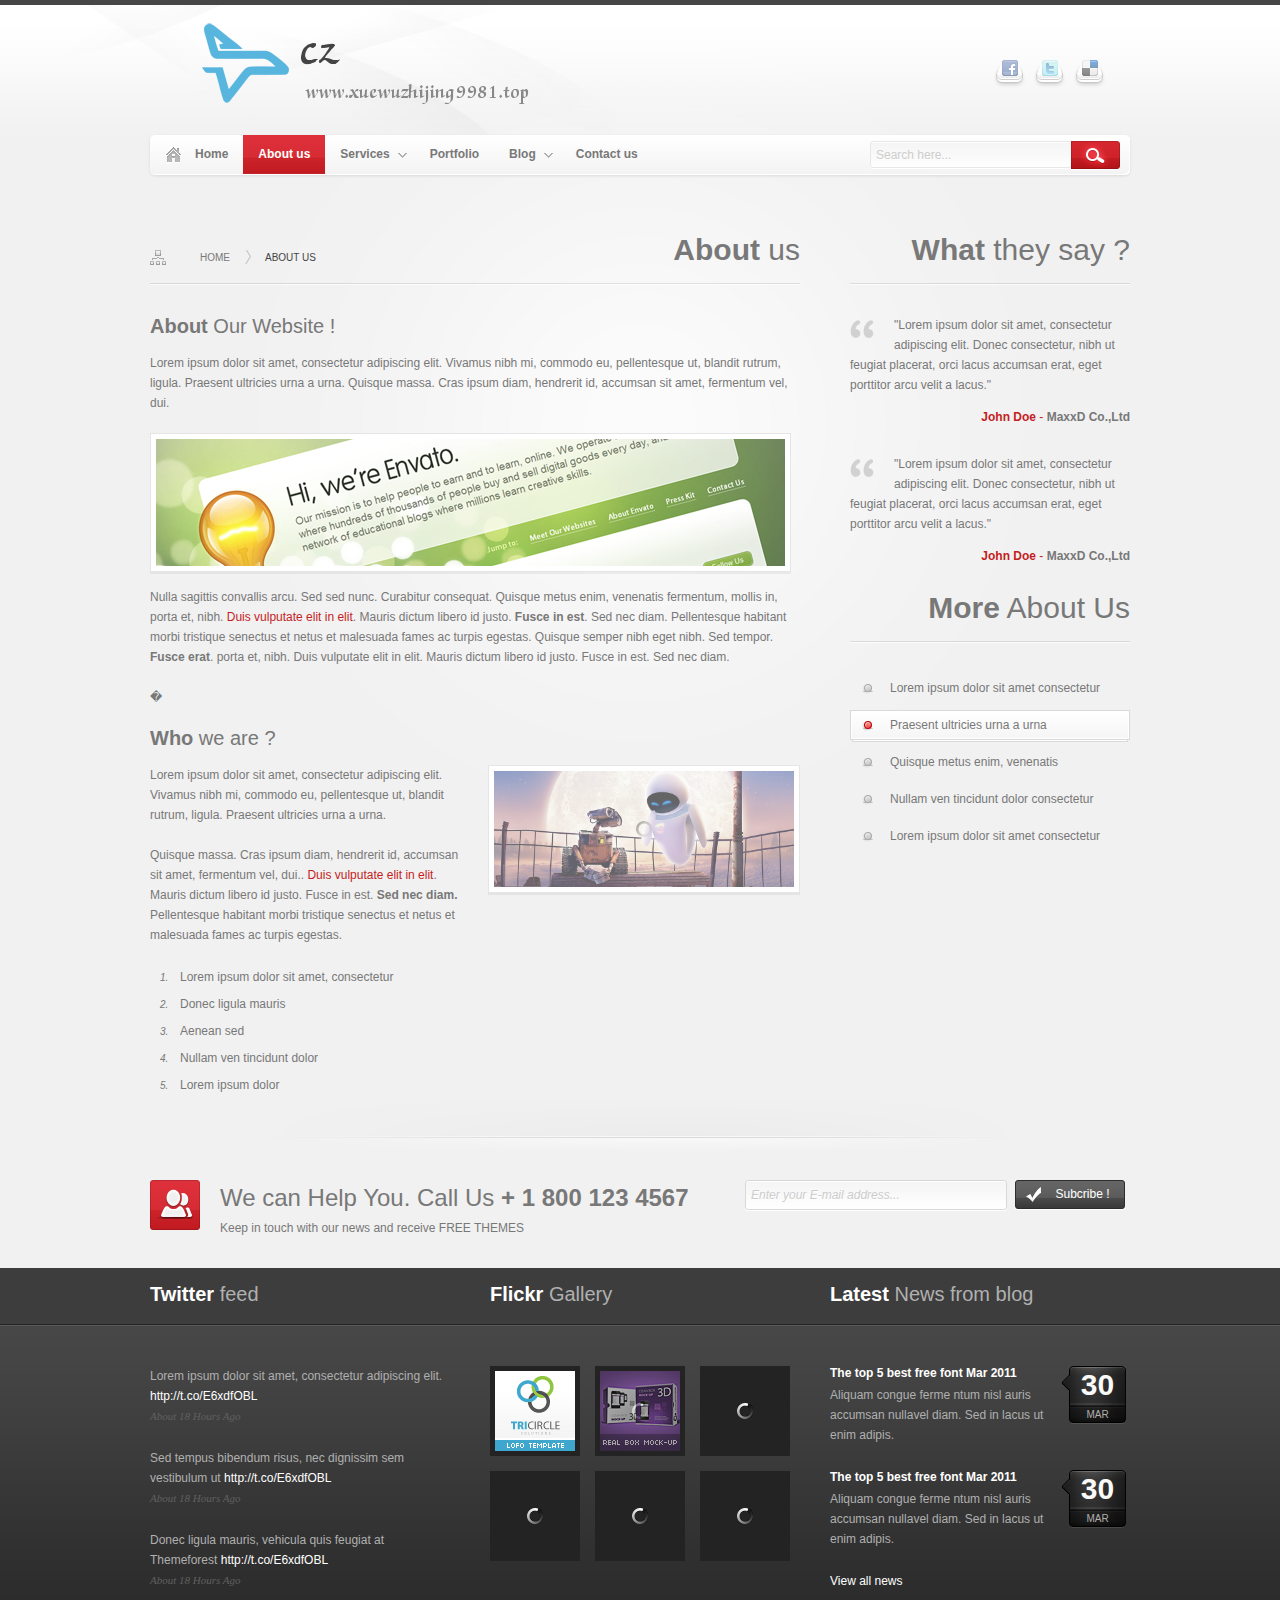
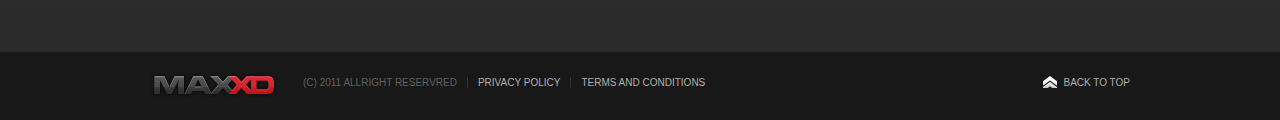
==== HTML1/about.html @ 1768fab3 "2017-10-31" ====
<!DOCTYPE HTML PUBLIC "-//W3C//DTD HTML 4.01//EN" "http://www.w3.org/TR/html4/strict.dtd"><html><head><meta http-equiv="Content-Type" content="text/html;charset=utf-8"><title>Maxx</title><link rel="stylesheet" type="text/css" href="css/reset.css"><link rel="stylesheet" type="text/css" href="css/base.css"><link rel="stylesheet" type="text/css" href="css/tipTip.css"><link rel="stylesheet" type="text/css" href="css/short-code.css"><link rel="stylesheet" type="text/css" href="css/prettyPhoto.css"><link rel="stylesheet" type="text/css" href="css/css3.css"><link rel="stylesheet" type="text/css" href="css/slider.css"><script type="text/javascript" src="js/jquery-1.6.4.min.js"></script><script type="text/javascript" src="js/jquery.nivo.slider.js"></script><script type="text/javascript" src="http://cufon.shoqolate.com/js/cufon-yui.js?v=1.09i"></script><script type="text/javascript" src="js/TitilliumText.font.js"></script><script type="text/javascript" src="js/cufon-replace.js"></script><script type="text/javascript" src="js/scripts.js"></script><script type="text/javascript" src="js/custom.js"></script><script type="text/javascript" src="js/shortcode.js"></script><!--[if IE 7]><link rel="stylesheet" type="text/css" href="css/ie7.css"><![endif]--></head><body><!--Header--><div class="full-width-wrapper" id="header"><div class="full-width-wrapper" id="abstract-bg"><!--Banner--><div class="fixed-width-wrapper" id="banner"><a href="index.html" title="" class="logo"><img src="images/logo.png" alt="Maxx - The Modern HTML template"></a><ul class="social-network"><li><a href="#" title="Facebook"><img src="images/icons/facebook.png" alt=""></a></li><li><a href="#" title="Twitter"><img src="images/icons/twitter.png" alt=""></a></li><li><a href="#" title="Delicious"><img src="images/icons/delicious.png" alt=""></a></li></ul></div><!--/Banner--><!--Navigation + Search--><div class="fixed-width-wrapper border-radius-5px" id="navigation-bar"><div id="g-navigation"><ul class="simple-drop-down-menu"><li class="home-page border-radius-left-5px"><a href="index.html">Home</a></li><li class="current"><a href="about.html" title="">About us</a></li><li><a href="services.html" title="">Services</a><ul><li><a href="index.html" title="">Home Nivo Slider</a></li><li><a href="index-3d-slider.html" title="">Home 3D Piece Maker</a></li><li><a href="404.html" title="">404 page</a></li><li><a href="#" title="">Demo submenu</a><ul><li><a href="#" title="">Sub menu 1</a></li><li><a href="#" title="">Sub menu 2</a></li><li><a href="#" title="">Sub menu 3</a></li><li><a href="#" title="">Sub menu 4</a></li><li><a href="#" title="">Sub menu 5</a></li></ul></li><li><a href="services.html" title="">Our Services</a></ul></li><li><a href="portfolio.html" title="">Portfolio</a></li><li><a href="blog.html" title="">Blog</a><ul><li><a href="blog.html" title="">Blog post</a></li><li><a href="blog-detail.html" title="">Single posts</a></li><li><a href="full-width.html" title="">Full-Width</a></li><li><a href="short-code.html" title="">Shortcode</a></li></ul></li><li><a href="contact.html" title="">Contact us</a></li></ul></div><div id="g-search"><form action="" method="post"><div><input type="text" class="input-field border-radius-left-3px reset-text" value="Search here..."></div><div><button type="submit" title="Search" class="sprite"><em>Search</em></button></div></form></div></div><!--/Navigation + Search--></div></div><!--/Header--><!--Body content--><div class="full-width-wrapper"><div class="fixed-width-wrapper" id="body-content"><!--Content--><div id="content" class="float-left content-left"><div class="header-text"><ul id="breadcrumbs"><li><a href="#" title="">Home</a></li><li class="current"><a href="#" title="">About us</a></li></ul><h1 class="first-word double-color sp">About us</h1></div><div class="post entry-content"><h3 class="first-word">About Our Website !</h3><p>Lorem ipsum dolor sit amet, consectetur adipiscing elit. Vivamus nibh mi, commodo eu, pellentesque ut, blandit rutrum, ligula. Praesent ultricies urna a urna. Quisque massa. Cras ipsum diam, hendrerit id, accumsan sit amet, fermentum vel, dui.</p><a href="images/pix/about-1.jpg" class="preloading-light img-border clear" rel="prettyPhoto" title=""><img src="images/pix/about-1.jpg" alt="Lorem ipsum dolor si amet"></a><p>Nulla sagittis convallis arcu. Sed sed nunc. Curabitur consequat. Quisque metus enim, venenatis fermentum, mollis in, porta et, nibh. <a href="#" title="">Duis vulputate elit in elit</a>. Mauris dictum libero id justo. <strong>Fusce in est</strong>. Sed nec diam. Pellentesque habitant morbi tristique senectus et netus et malesuada fames ac turpis egestas. Quisque semper nibh eget nibh. Sed tempor. <strong>Fusce erat</strong>. porta et, nibh. Duis vulputate elit in elit. Mauris dictum libero id justo. Fusce in est. Sed nec diam.</p><p>�</p><h3 class="first-word">Who we are ?</h3><div class="img-border preloading-light align-right"><img src="images/pix/slide1.jpg" width="300" alt=""></div><p>Lorem ipsum dolor sit amet, consectetur adipiscing elit. Vivamus nibh mi, commodo eu, pellentesque ut, blandit rutrum, ligula. Praesent ultricies urna a urna. </p><p>Quisque massa. Cras ipsum diam, hendrerit id, accumsan sit amet, fermentum vel, dui.. <a href="#" title="">Duis vulputate elit in elit</a>. Mauris dictum libero id justo. Fusce in est. <strong>Sed nec diam.</strong> Pellentesque habitant morbi tristique senectus et netus et malesuada fames ac turpis egestas.</p><ul class="list point"><li><a href="#" title=""><em>1.</em>Lorem ipsum dolor sit amet, consectetur</a></li><li><a href="#" title=""><em>2.</em>Donec ligula mauris</a></li><li><a href="#" title=""><em>3.</em>Aenean sed</a></li><li><a href="#" title=""><em>4.</em>Nullam ven tincidunt dolor</a></li><li><a href="#" title=""><em>5.</em>Lorem ipsum dolor</a></li></ul></div></div><!--/Content--><!--Sidebar--><div id="sidebar" class="float-right"><!--box--><div class="box"><h1 class="first-word double-color sp">What they say ?</h1><ul class="list quote"><li><span class="quote"></span><p>"Lorem ipsum dolor sit amet, consectetur adipiscing elit. Donec consectetur, nibh ut feugiat placerat, orci lacus accumsan erat, eget porttitor arcu velit a lacus."</p><a href="#"><strong>John Doe</strong> - <b>MaxxD Co.,Ltd</b></a></li><li><span class="quote"></span><p>"Lorem ipsum dolor sit amet, consectetur adipiscing elit. Donec consectetur, nibh ut feugiat placerat, orci lacus accumsan erat, eget porttitor arcu velit a lacus."</p><a href="#"><strong>John Doe</strong> - <b>MaxxD Co.,Ltd</b></a></li></ul></div><!--/box--><!--box--><div class="box"><h1 class="first-word double-color sp">More About Us</h1><ul class="list cat"><li><a href="#" title="">Lorem ipsum dolor sit amet consectetur </a></li><li class="current"><a href="#" title="">Praesent ultricies urna a urna</a></li><li><a href="#" title="">Quisque metus enim, venenatis</a></li><li><a href="#" title="">Nullam ven tincidunt dolor consectetur </a></li><li><a href="#" title="">Lorem ipsum dolor sit amet consectetur </a></li></ul></div><!--/box--></div><!--/Sidebar--><!--Get in touch--><div id="get-in-touch" class="fixed-width-wrapper"><div class="via-phone-number float-left"><a class="icon sprite float-left" title="Keep in touch with us">Keep in touch with us</a><h2>We can Help You. Call Us <strong>+ 1 800 123 4567</strong></h2><span>Keep in touch with our news and receive FREE THEMES</span></div><div class="via-email float-right"><form action="" method="post"><div><input class="input-field border-radius-3px reset-text float-left" value="Enter your E-mail address..."></div><div><button type="submit" class="black border-radius-3px float-right"><em class="sprite"></em>Subcribe !</button></div></form></div></div><!--/Get in touch--></div></div><div class="full-width-wrapper" id="footer-wrapper"><div class="fixed-width-wrapper" id="footer-content"><div class="three-column"><div class="block"><h3 class="first-word">Twitter feed</h3><div class="content"><ul class="list tweet"><li><p>Lorem ipsum dolor sit amet, consectetur adipiscing elit. <a href="#" title="">http://t.co/E6xdfOBL</a></p><em>about 18 hours ago</em></li><li><p>Sed tempus bibendum risus, nec dignissim sem vestibulum ut <a href="#" title="">http://t.co/E6xdfOBL</a></p><em>about 18 hours ago</em></li><li><p>Donec ligula mauris, vehicula quis feugiat at Themeforest <a href="#" title="">http://t.co/E6xdfOBL</a></p><em>about 18 hours ago</em></li></ul></div></div><div class="block"><h3 class="first-word">Flickr Gallery</h3><div class="content"><ul class="flick-gallery overflow-hidden"><li><a href="images/pix/tricircle.jpg" rel="prettyPhoto[flick]" class="preloading-dark" title=""><img src="images/pix/flick-img1.png" alt="Tricircle Logo Template" ></a></li><li><a href="images/pix/box.jpg" rel="prettyPhoto[flick]" class="preloading-dark" title=""><img src="images/pix/flick-img2.png" alt="3D Box Mock-up" ></a></li><li><a href="images/pix/coffee.jpg" rel="prettyPhoto[flick]" class="preloading-dark" title=""><img src="images/pix/flick-img3.png" alt="Coffee Cream Logo Template" ></a></li><li><a href="images/pix/station.jpg" rel="prettyPhoto[flick]" class="preloading-dark" title=""><img src="images/pix/flick-img4.png" alt="Professional 3D Stationery Mock-up" ></a></li><li><a href="images/pix/Cocktail.jpg" rel="prettyPhoto[flick]" class="preloading-dark" title=""><img src="images/pix/flick-img5.png" alt="Cocktail Logo Template" ></a></li><li><a href="images/pix/trifold.jpg" rel="prettyPhoto[flick]" class="preloading-dark" title=""><img src="images/pix/flick-img6.png" alt="Trifold 3D Mock-up" ></a></li></ul></div></div><div class="block"><h3 class="first-word">Latest News from blog</h3><div class="content"><ul class="latest-news list"><li><div class="calendar black"><h1>30</h1><span>Mar</span></div><a href="#" title=""><strong>The top 5 best free font Mar 2011</strong></a><p>Aliquam congue ferme ntum nisl auris accumsan nullavel diam. Sed in lacus ut enim adipis.</p></li><li><div class="calendar black"><h1>30</h1><span>Mar</span></div><a href="#" title=""><strong>The top 5 best free font Mar 2011</strong></a><p>Aliquam congue ferme ntum nisl auris accumsan nullavel diam. Sed in lacus ut enim adipis.</p></li></ul><a href="#" class="link view-all" title="">View all news</a></div></div></div></div></div><!--/Body content--><!--Footer Extra--><div class="full-width-wrapper" id="footer-extra-wrapper"><div class="fixed-width-wrapper"><div id="copyright"><a href="#" class="logo float-left" title=""><img src="images/logo-footer.png" alt=""></a><ul><li>(c) 2011 Allright reservred </li><li><a href="#" title="">Privacy Policy</a></li><li><a href="#" title="">Terms and Conditions</a></li></ul><a href="#" class="back-to-top sprite" title="Back to top">Back to top</a></div></div></div><!--/Footer Extra--></body></html>
---- HTML1/css/base.css ----
@charset utf-8;body{background-image:url(../images/light-bg.png);background-repeat:no-repeat;background-position:center -200px;}body.home{background-position:center 250px;}.img-border{border:1px solid #e5e5e5;border-bottom-width:3px;float:left;display:block;padding:5px;}form input.input-field,textarea{background:#FFF url(../images/text-field-bg.png) top repeat-x;border:1px solid #d8d8d9;color:#787878;font-size:12px;font-family:Arial, Helvetica, sans-serif;padding:7px 5px;}.bold{font-weight:700;}button.black{background:url(../images/black-btn-bg.png) repeat-x top #393939;border:1px solid #2d2d2d;font-size:12px;color:#FFF;cursor:pointer;font-family:Arial, Helvetica;margin:0 5px;padding:6px 10px;}button.black:hover{background:#5a5a5a;}button.black:active{background:#393939;}.preloading-light{background:#FFF url(../images/preloader-light.gif) no-repeat 50% 50%;float:left;}.preloading-dark{background:#FFF url(../images/preloader-dark.gif) no-repeat 50% 50%;}.sprite,#navigation-bar,#banner .social-network li a,a.read-more,ul.point li a:hover em,.calendar,.overlay,ul.simple-drop-down-menu li.home-page > a,ul.list.quote li span,ul.list.cat li.current,ul.list.cat li a,#breadcrumbs,#breadcrumbs li,.services .service-heading,.map-point,label.error,.posts-info span,#view-switcher,#view-switcher li a,.post-tags li span{background-image:url(../images/sprite.png);background-repeat:no-repeat;}.full-width-wrapper,.fixed-width-wrapper,#banner,#slider-wrapper{clear:both;display:table;}.full-width-wrapper{width:100%;}.fixed-width-wrapper{width:980px;margin:0 auto;}a.read-more{background-position:-529px -53px;width:125px;height:32px;text-indent:-9999px;}a.read-more:hover{background-position:-529px -85px;}ul.list li{display:list-item;}ul.tweet li{padding-bottom:25px;}ul.zigzag li{clear:both;display:table;border-bottom:1px solid #dedede;border-top:1px solid #FFF;padding:15px 0;}ul.zigzag li:first-child{padding-top:0;border-top:none;}ul.list.quote li span{background-position:-917px -97px;display:block;width:24px;height:18px;text-indent:-9999px;float:left;margin:5px 20px 10px 0;}ul.list.quote li{text-align:right;margin-bottom:30px;}ul.list.quote li a:hover b{text-decoration:underline;color:#787878;}ul.list.cat li{margin-bottom:5px;background:none;}ul.list.cat li.current{background-position:-630px -209px;}ul.list.cat li a{background-position:-630px -127px;display:block;height:32px;line-height:30px;padding-left:40px;color:#787878;}ul.list.cat li.current a,ul.list.cat li a:hover{background-position:-630px -169px;text-decoration:none;}.flick-gallery li{display:inline;float:left;margin:0 15px 15px 0;}.flick-gallery li a{float:left;width:80px;height:80px;background-color:#232323;position:relative;padding:5px;}.flick-gallery li a .overlay{background-position:right -127px;width:80px;height:80px;position:absolute;top:5px;left:5px;cursor:pointer;}.flick-gallery li img{width:80px;}ul.point li a{clear:both;line-height:25px;color:#787878;}ul.point li a em{float:left;width:30px;height:27px;text-indent:10px;background:none;}ul.point li a:hover em{background-position:-489px -53px;text-decoration:none;}.calendar{width:65px;height:65px;overflow:hidden;text-align:center;}.calendar h1{font-weight:700;text-align:center;margin:4px 0 1px;}.calendar.black h1{color:#fafafa;margin-bottom:5px;}.calendar span{font-size:10px;text-transform:uppercase;color:#b0b0b0;}.calendar.black{background-position:-354px -53px;padding-left:4px;float:right;}.calendar.white{background-position:-278px -53px;float:left;margin-left:-85px;padding-right:5px;margin-right:10px;}#header{border-top:5px solid #464646;background:url(../images/top-full-width-bg.png) repeat-x top;}#header #abstract-bg{background:url(../images/top-abstract-bg.png) no-repeat -20% top;}#header #banner{height:130px;}#header #banner .logo{margin-top:15px;float:left;}#header #banner .social-network{float:right;margin-right:20px;}#header #banner .social-network li{display:inline;float:left;margin:50px 3px 0;}#header #banner .social-network li a{float:left;background-position:-907px -53px;width:34px;height:34px;text-align:center;}#navigation-bar{background-position:0 0;height:41px;margin-bottom:40px;}ul.simple-drop-down-menu{position:relative;z-index:10;}ul.simple-drop-down-menu li{font-weight:700;float:left;position:relative;}ul.simple-drop-down-menu li.home-page > a{background-position:15px -42px;padding-left:45px;}ul.simple-drop-down-menu li.home-page.current > a,ul.simple-drop-down-menu li.home-page:hover > a{background-position:15px -82px;}ul.simple-drop-down-menu li a{color:#787878;position:relative;z-index:10;padding:12px 15px 13px;}ul.simple-drop-down-menu li a.parent{padding-right:25px;position:relative;}ul.simple-drop-down-menu li:hover{background:url(../images/sprite-menu.png) repeat-x left top #c11a20;}ul.simple-drop-down-menu li.current{background:url(../images/sprite-menu.png) repeat-x left bottom #c11a20;}ul.simple-drop-down-menu li:hover > a{text-decoration:none;color:#FFF;}ul.simple-drop-down-menu ul{width:200px;position:absolute;top:100%;left:0;display:none;}ul.simple-drop-down-menu ul li{background:#fbfbfb;border-bottom:1px solid #f2f2f2;border-top:1px solid #fff;float:none;clear:both;margin-right:0;font-weight:400;border-left:5px solid #fbfbfb;}ul.simple-drop-down-menu ul li:first-child{border-top:none;}ul.simple-drop-down-menu ul li a{padding:8px 10px;}ul.simple-drop-down-menu li a span{background:url(../images/drop-down-arr.png) no-repeat 0 0;width:9px;height:9px;overflow:hidden;position:absolute;right:8px;top:17px;}ul.simple-drop-down-menu li ul li a span{background-position:0 -9px;top:10px;}ul.simple-drop-down-menu ul li:hover{border-left:5px solid #dd303a;background:#FFF;color:#787878;}ul.simple-drop-down-menu li ul li:hover{background:#FFF;border-left:5px solid #dd303a;}ul.simple-drop-down-menu ul ul{left:100%;top:0;padding-left:1px;}#g-search{margin-top:6px;float:right;margin-right:5px;width:255px;}#g-search input{float:left;width:190px;border:1px solid #e7e7e7;margin:0;padding:6px 5px 5px;}#g-search button{background:url(../images/sprite.png) right -53px;overflow:visible;border:0 none;float:left;white-space:nowrap;padding-left:0;height:29px;width:49px;cursor:pointer;text-indent:-9999px;margin:0 0 0 -1px;}#g-search button:hover{background-position:right -84px;}#slider-bg{background:url(../images/slider-full-width-bg.png) repeat-x left 45px;height:425px;}#slider-frame{background:url(../images/slider-bg.png) center top no-repeat;height:430px;}.slide-overlay{background:url(../images/slide-overlay.png) no-repeat;width:960px;height:370px;position:absolute;z-index:2;top:0;left:0;}.body-divider{background:url(../images/seperator-980.png) no-repeat center top;padding-top:30px;}.three-column .block{width:300px;float:left;margin-right:40px;}.entry .block .content{min-height:310px;height:310px;}#get-in-touch{background:url(../images/seperator-980-50-opa.png) no-repeat center top;padding:80px 0 30px;}#get-in-touch .via-phone-number{width:580px;}#get-in-touch .via-phone-number .icon{background-position:-429px -53px;width:50px;height:50px;text-indent:-9999px;margin-right:20px;}#get-in-touch .via-phone-number h2{margin:3px 0 5px;}#get-in-touch .via-email{width:385px;}#get-in-touch .via-email button{width:110px;}#get-in-touch .via-email button em{width:15px;height:15px;background-position:-489px -90px;float:left;margin-right:10px;}#get-in-touch .via-email input{width:250px;font-style:italic;}#content.content-left{width:650px;}#content h1.double-color,#sidebar h1.double-color{text-align:right;}.sp{background:url(../images/sp.png) repeat-x bottom;padding-bottom:20px;margin-bottom:20px;}h1.double-color.sp{margin-bottom:30px;}#breadcrumbs{width:450px;background-position:-984px -27px;overflow:hidden;height:16px;padding-left:30px;position:absolute;top:15px;}#breadcrumbs li{display:inline-block;float:left;background-position:-994px -219px;padding:0 15px 0 20px;}#breadcrumbs li:first-child{background:none;}#breadcrumbs li a{font-size:10px;text-transform:uppercase;color:#787878;}#breadcrumbs li a:hover,#breadcrumbs li.current a{color:#454545;text-decoration:none;}.post p{margin:0 0 20px;}#sidebar{width:280px;}#sidebar .ads a{border:1px solid #E5E5E5;border-bottom-width:3px;margin:7px 0;padding:3px;}#sidebar .ads a:hover{border-color:#CCC;}#sidebar .ads a.even{margin-right:14px;}.services .service-heading{background-position:-5px -150px;padding-bottom:30px;margin-bottom:10px;}.services .service-heading img{float:left;margin-right:15px;display:block;margin-top:-5px;}.services .service-heading h3{margin-bottom:5px;}.services .service-heading span{color:#b0b0b0;font-size:11px;}.services .block{margin:15px 40px 15px 0;}.page-pagination{margin-top:15px;padding-top:20px;text-transform:uppercase;font-size:10px;}.page-pagination a,.page-pagination span,a.btn-style{float:left;display:block;margin-right:5px;padding:6px 10px;}.page-pagination a.current,a.btn-style.red,a.btn-style.current,a.btn-style.dark:hover{background:url(../images/sprite-menu.png) left -50px repeat-x;border-color:#a91a1f;}.page-pagination a:hover,a.btn-style:hover,a.btn-style.red:hover,a.btn-style.dark{background:url(../images/sprite-menu.png) left -10px repeat-x;border-color:#262626;}.page-pagination a:hover,.page-pagination a.current,a.btn-style.red,a.btn-style:hover,a.btn-style.dark{color:#FFF;text-decoration:none;}.page-pagination a,a.btn-style{background:#f4f4f4 url(../images/button-highlight.png) repeat-x top;border:1px solid #E5E5E5;color:#787878;}#footer-wrapper{background:url(../images/footer-full-width-bg.png) repeat-x top #2b2b2b;color:#FFF;}#footer-content p,#footer-content h3,#footer-extra-wrapper a{color:#b0b0b0;}#footer-content em{color:#606060;font-size:11px;text-transform:capitalize;font-family:Georgia, "Times New Roman", Times, serif;}#footer-content .three-column .block .content{padding:45px 0 30px;}#footer-content .three-column .block .content .tweet p{margin:0 0 3px;}#footer-content .three-column .block .content .latest-news li{margin-bottom:25px;}#footer-extra-wrapper{background:#181818;font-size:10px;text-transform:uppercase;color:#606060;padding:20px 0;}#copyright ul li{display:inline;margin-top:5px;float:left;overflow:hidden;border-left:1px solid #333;padding:0 10px;}#copyright ul li:first-child{border:none;}#footer-extra-wrapper .logo{margin-right:15px;}.back-to-top{float:right;cursor:pointer;background-position:-986px 4px;padding:5px 0 0 20px;}.portfolio-main.filter li{display:inline;text-align:right;margin:0 0 0 20px;}.portfolio-main.filter li a{color:#787878;text-decoration:none;border:1px solid transparent;padding:5px 10px;}.portfolio-content .block{margin-top:15px;min-height:300px;}.portfolio-content{width:1020px;padding-top:20px;}.portfolio-main.filter li.current a{background:#fafafa url(../images/button-highlight.png) repeat-x top;border-color:#E5E5E5;}.video-preview .overlay,.image-preview .overlay{width:286px;height:150px;background-color:#FFF;background-position:center center;background-repeat:no-repeat;position:absolute;z-index:10;left:5px;top:5px;}.video-preview .overlay{background-image:url(../images/video-light.jpg);}.image-preview .overlay{background-image:url(../images/maginifier-light.jpg);}.address .map-point{width:29px;height:44px;display:block;float:left;background-position:-591px -127px;margin:8px 15px 5px 0;}.form-row{display:block;clear:both;min-height:25px;padding:10px 0;}.form-row .form-row-label{width:130px;float:left;clear:left;display:block;}#contact-form textarea{max-width:400px;height:150px;}label.error{background-position:-920px -219px;width:22px;height:22px;display:block;text-indent:-9999px;float:left;margin:5px 0 0 5px;}.list-blog-entry .posts-info,.list-blog-entry p{clear:both;}.blog-entry-content{float:left;width:415px;}.posts-info{overflow:hidden;padding-bottom:30px;}.blog-entry-content .posts-info{background:url(../images/sp-fade.png) no-repeat left bottom;padding-bottom:15px;margin-bottom:15px;}.posts-info span{display:block;float:left;height:20px;padding-left:25px;font-size:10px;margin-right:20px;line-height:20px;text-transform:uppercase;color:#B0B0B0;}.posts-info span,.posts-info span a{color:#B0B0B0;}.posts-info span a:hover{color:#787878;text-decoration:none;}.posts-info span.date{background-position:-980px -249px;}.posts-info span.user{background-position:-980px -279px;}.posts-info span.category{background-position:-980px -309px;}#view-switcher{width:91px;height:32px;background-position:-491px -127px;display:block;position:absolute;top:35px;right:43%;}#view-switcher li{text-transform:uppercase;font-size:10px;margin:1px 0 0 1px;}#view-switcher li a:hover,#view-switcher li.active,#view-switcher li.active a{background-color:#FFF;opacity:1;}#view-switcher li,#view-switcher li a{width:29px;height:28px;display:block;float:left;}#view-switcher li a{text-indent:-9999px;}#view-switcher li a.display-list-alternate{background-position:-493px -169px;}#view-switcher li a.display-list{background-position:-553px -169px;}#view-switcher li a.display-short{background-position:-523px -169px;}ul.display-list li,ul.display-list-alternate li{clear:both;width:100%;display:table;padding:15px 0;}ul.display-list li .img-border,ul.display-list-alternate li .img-border{float:left;margin:0 20px 0 0;}ul.display-list li .img-border img,ul.display-list-alternate li .img-border img{width:190px;}ul.display-list li a.read-more,ul.display-list-alternate li a.read-more{float:right;clear:both;}ul.display-list-alternate li.odd .img-border{float:right;margin:0 0 0 20px;}ul.display-short li{width:300px;float:left;padding:15px 0;}ul.display-short li.odd{padding-left:24px;border-left:1px solid #fafafa;}ul.display-short li.even{padding-right:24px;border-right:1px solid #dfdfdf;}ul.display-short li .img-border{margin-right:15px;float:left;overflow:hidden;}ul.display-short li .img-border img{width:290px;height:150px;}ul.display-short li .blog-entry-content{float:left;width:300px;}ul.display-short li p{height:80px;overflow:hidden;}ul.display-short li .posts-info span.user{display:none;}.post-tags li{display:inline;float:left;line-height:25px;margin-right:5px;}.post-tags li:first-child span{background-position:-413px -127px;width:68px;height:27px;display:block;float:left;line-height:25px;text-indent:30px;}.post-tags li a{display:block;float:left;height:24px;border:1px solid #E5E5E5;border-bottom-width:2px;background:#fafafa;color:#B0B0B0;padding:0 8px;}.post-tags li a:hover{color:#C41D23;text-decoration:none;border-color:#CCC;}.comment-info{padding-bottom:20px;display:table;width:100%;}.comment-info h3{float:left;margin:0;}.comment-info > a{float:right;margin:0;}.comment-content-wrapper > ul{overflow:hidden;border:1px solid #d8d8d8;}.comment-content-wrapper > ul li{background:#fafafa;border-bottom:1px solid #E5E5E5;border-top:1px solid #FFF;padding:20px 20px 10px;}.comment-content-wrapper > ul li .poster{float:right;margin-left:15px;}.comment-content-wrapper > ul li .comment-content .comment-heading a{font-size:18px;font-weight:700;margin-right:15px;}#error-404,#error-404 *{text-align:center;}#error-404 h1{font-size:130px;background:url(../images/404-shadow.png) no-repeat center 110px;}.float-left,.preloading-light img,.preloading-dark img,.img-border img,.entry .block a.read-more,#get-in-touch .via-email button span,.maxx-form textarea,.maxx-form input,.maxx-form button,ul.display-list-alternate li.odd a.read-more,.social-network-like-box > div{float:left;}.float-right,.portfolio-main.filter{float:right;}.overflow-hidden,.services .block .content,.entry-bottom > div{overflow:hidden;}ul.zigzag li strong,ul.display-list li h2,ul.display-list-alternate li h2{margin:0 0 10px;}ul.list.quote li a b,.calendar.white h1,ul.simple-drop-down-menu li.current ul li a,ul.simple-drop-down-menu li ul li:hover a,.blog-entry-content h3,.blog-entry-content h2 a,.blog-entry-content h1 a{color:#787878;}.flick-gallery li.reset-margin-right,.three-column .block.last-child,.three-column .block.last-child-of-line{margin-right:0;}.logo,.social-network,.social-network li a,ul.simple-drop-down-menu li a,#g-search button,#get-in-touch .via-phone-number .icon,.back-to-top,a.read-more,.flick-gallery li a,ul.zigzag li strong,ul.point li a,ul.point li a em,#content{display:block;}#header #banner .social-network li a img,#footer-content .three-column .block .content .latest-news li p,.post-author h3{margin-top:5px;}ul.simple-drop-down-menu li.current a,#footer-content a,#footer-content h3 strong,#footer-extra-wrapper a:hover{color:#FFF;}.three-column .block .content,.comment-content-wrapper > ul li .comment-content .comment-heading{margin-bottom:10px;}.header-text,.video-preview,.image-preview{position:relative;}.post .img-border,.personal-info input{margin-bottom:15px;}
---- HTML1/css/short-code.css ----
@charset "utf-8";
/* CSS Document */
/*Short Code*/
blockquote{
	padding:10px 10px 10px 20px;
	border-left:5px solid #C41D23;
	border-bottom:1px solid #e6e6e6;
	border-right:1px solid #FFF;
	border-top:1px solid #FFF;
	font-style:italic;
	background:#fafafa;
	display:block;
	clear:both;
	margin:10px 0;
	overflow:hidden;
	
}
blockquote p{
}
.clear{
	clear:both !important;
}
code{
	display:block;
	font-family:"Courier New", Courier, monospace;
	font-style:normal;
}
div .first{
	margin-left:0px;
	clear:left;
}
.one-half,.one-third,.one-fourth,.one-fifth,.two-third,.two-fourth,.two-fifth,.three-fourth,.three-fifth,.four-fifth{

	float:left;
	margin-left:4%;
	display:block !important;
	position:relative;
	/*overflow:hidden;*/
	/*background:#FFF*/
}
.one-half{
	width: 48%;
}
.one-third{
	width:30.65%;
}
.one-fourth{
	width: 22%;
	*width: 21.8%;
}
.one-fifth{
	width: 16.8%;
	*width: 16.78%;
}
.two-third{
	width:65.35%
}
.two-fourth{
	width:48%
}
.two-fifth{
	width:37.6%
}
.three-fourth{
	width:74%;
}
.three-fifth{
	width:58.4%;
}
.four-fifth{
	width:79.2%
}
.drop-cap{
	width:40px;
	height:40px;
	margin:5px 15px 10px 0;
	float:left;
	background:#454545;
	text-align:center;
	color:#FFF;
	font-size:25px;
	font-weight:bold;
	line-height:40px;
	box-shadow:0px 1px 0px #FFF
}

.drop-cap.circle{	
	border-radius:50%;
	-moz-border-radius:50%;
	-webkit-border-radius:50%;
}
.drop-cap.rounded{	
	border-radius:10%;
	-moz-border-radius:10%;
	-webkit-border-radius:10%;
}
span.quote{
	background:url(../images/sprite.png) -917px -97px;
	display:block;
	width:24px;
	height:18px;
	text-indent:-9999px;
	float:left;
	margin:5px 20px 10px 0
}


/*==========================Tabs and Toggles===============================*/


/*Toggle & Accordion*/

.m-simple-accordion dt,.m-simple-toggle dt{
	padding:8px 10px;
	cursor:pointer;
	background:#fafafa;
	border:1px solid #E5E5E5;
	background: -moz-linear-gradient(top, #ffffff 0%, #f3f3f3 100%); /* FF3.6+ */
    background: -webkit-gradient(linear, left top, left bottom, color-stop(0%,#ffffff), color-stop(100%,#f3f3f3)); /* Chrome,Safari4+ */
    background: -webkit-linear-gradient(top, #ffffff 0%,#f3f3f3 100%); /* Chrome10+,Safari5.1+ */
    background: -o-linear-gradient(top, #ffffff 0%,#f3f3f3 100%); /* Opera11.10+ */
    background: -ms-linear-gradient(top, #ffffff 0%,#f3f3f3 100%); /* IE10+ */
	box-shadow:inset 1px 1px 0 #FFF,inset -1px -1px 0 #FFF;
	-moz-box-shadow:inset 1px 1px 0 #FFF,inset -1px -1px 0 #FFF;
	-webkit-box-shadow:inset 1px 1px 0 #FFF,inset -1px -1px 0 #FFF;
	-webkit-border-radius: 5px;
	-moz-border-radius: 5px;
	border-radius: 5px;
	text-transform:uppercase;
	text-shadow:0 1px 0 #FFF;
	margin-top:3px;
	font-size:10px;
	position:relative;
	text-indent:25px
}
.m-simple-accordion dd,.m-simple-toggle dd{
	padding:10px;
	background:#fafafa;
	border:1px solid #E5E5E5;
	border-top-width:0;
	clear:both;
	box-shadow:inset 1px 1px 0 #FFF,inset -1px -1px 0 #FFF,0px 1px 0px rgba(0,0,0,0.05);
	-webkit-box-shadow:inset 1px 1px 0 #FFF,inset -1px -1px 0 #FFF,0px 1px 0px rgba(0,0,0,0.05);
	-moz-box-shadow:inset 1px 1px 0 #FFF,inset -1px -1px 0 #FFF,0px 1px 0px rgba(0,0,0,0.05);
	-webkit-border-bottom-right-radius: 5px;
	-webkit-border-bottom-left-radius: 5px;
	-moz-border-radius-bottomright: 5px;
	-moz-border-radius-bottomleft: 5px;
	border-bottom-right-radius: 5px;
	border-bottom-left-radius: 5px;
	
}

.m-simple-accordion dt.active,.m-simple-toggle dt.active{
	color:#C41D23;
	
}
.m-simple-accordion dt .sign,.m-simple-toggle dt .sign{
	display:block;
	width:20px;
	height:21px;
	float:left;
	margin-right:30px;
	position:absolute;
	top:4px;
	left:5px;
	text-indent:-999px;
	background:url(../images/sprite-shortcode.png) no-repeat 0 -20px; 
}
/*.m-simple-accordion dt .sign:before,.m-simple-toggle dt .sign:before{
	content:"";
	position: absolute;
	width:25px;
	height:21px;
	top:0px;
	left:0px;
	border-right:1px solid #d9d9d9
}*/
.m-simple-accordion dt.active .sign,.m-simple-toggle dt.active .sign{
	background-position:0 0
}
/*Tabs*/

.m-simple-tabs{
	position:relative;
}
.m-simple-tabs dt{
	padding:8px 10px;
	cursor:pointer;
	background:#fafafa;
	border:1px solid #E5E5E5;
	background: -moz-linear-gradient(top, #ffffff 0%, #f3f3f3 100%); /* FF3.6+ */
    background: -webkit-gradient(linear, left top, left bottom, color-stop(0%,#ffffff), color-stop(100%,#f3f3f3)); /* Chrome,Safari4+ */
    background: -webkit-linear-gradient(top, #ffffff 0%,#f3f3f3 100%); /* Chrome10+,Safari5.1+ */
    background: -o-linear-gradient(top, #ffffff 0%,#f3f3f3 100%); /* Opera11.10+ */
    background: -ms-linear-gradient(top, #ffffff 0%,#f3f3f3 100%); /* IE10+ */
	box-shadow:inset 1px 1px 0 #FFF,inset -1px -1px 0 #FFF;
	-moz-box-shadow:inset 1px 1px 0 #FFF,inset -1px -1px 0 #FFF;
	-webkit-box-shadow:inset 1px 1px 0 #FFF,inset -1px -1px 0 #FFF;
	-webkit-border-top-left-radius: 5px;
	-webkit-border-top-right-radius: 5px;
	-moz-border-radius-topleft: 5px;
	-moz-border-radius-topright: 5px;
	border-top-left-radius: 5px;
	border-top-right-radius: 5px;
	text-transform:uppercase;
	text-shadow:0 1px 0 #FFF;
	font-size:10px;
	float:left;
	display:inline;
	margin-left:5px;
	border-bottom-width:0;
	position:relative;

}
.m-simple-tabs dt:first-child{
	margin-left:0;
}
.m-simple-tabs dd{
	position:absolute;
	left:0;
	padding:10px;
	background:#fafafa;
	border:1px solid #E5E5E5;
	box-shadow:inset 1px 1px 0 #FFF,inset -1px -1px 0 #FFF,0px 1px 0px rgba(0,0,0,0.05);
	-webkit-box-shadow:inset 1px 1px 0 #FFF,inset -1px -1px 0 #FFF,0px 1px 0px rgba(0,0,0,0.05);
	-moz-box-shadow:inset 1px 1px 0 #FFF,inset -1px -1px 0 #FFF,0px 1px 0px rgba(0,0,0,0.05);
	-webkit-border-bottom-right-radius: 5px;
	-webkit-border-bottom-left-radius: 5px;
	-moz-border-radius-bottomright: 5px;
	-moz-border-radius-bottomleft: 5px;
	border-bottom-right-radius: 5px;
	border-bottom-left-radius: 5px;
	z-index:1
}

.m-simple-tabs dt.active{
	color:#C41D23;
	background:#fafafa;
	box-shadow:inset 1px 1px 0 #FFF,inset -1px 0 0 #FFF;
	-moz-box-shadow:inset 1px 1px 0 #FFF,inset -1px 0 0 #FFF;
	-webkit-box-shadow:inset 1px 1px 0 #FFF,inset -1px 0 0 #FFF;
	z-index:2 !important
}


/*Typography*/
ol.ordered-list li a,ul.unordered-list li a{
	color:#787878
}
ol.ordered-list li,ul.unordered-list li{
	padding: 0 0 10px;
}
ul.unordered-list li{
	background:url(../images/bullet_red_alt.png) no-repeat left -2px;
	padding-left:25px
}
ol.ordered-list li{
	list-style: decimal inside;	
}
.align-right{
	float:right;
	margin-left:20px;
}
.align-left{
	float:left;
	margin-right:20px;
}
.align-none,.align-left,.align-right{
	margin-bottom:15px;
}
/*table*/
table.m-table{
	background:#FAFAFA;
	border-radius:5px;
}
table.m-table td, table th{
	padding:15px ;
	text-align:center
}
table.m-table thead tr th.first-child{
	-webkit-border-top-left-radius: 5px;
	-moz-border-radius-topleft: 5px;
	border-top-left-radius: 5px;
}

table.m-table tbody tr th.first-child{
	-webkit-border-top-left-radius: 5px;
	-moz-border-radius-topleft: 5px;
	border-top-left-radius: 5px;
}

table.m-table thead tr th.last-child{
	-webkit-border-top-right-radius: 5px;
	-moz-border-radius-topright: 5px;
	border-top-right-radius: 5px;
}
table.m-table tbody tr th.last-child{
	-webkit-border-bottom-left-radius: 5px;
	-moz-border-radius-bottomleft: 5px;
	border-bottom-left-radius: 5px;
}


table.m-table tbody tr td{
	background:#FFF;
	border-bottom:1px solid #E5E5E5;
	border-right: 1px solid #E5E5E5;
	box-shadow:inset 0 1px 0 #FFF;
	-webkit-box-shadow:inset 0 1px 0 #FFF;
	-moz-box-shadow:inset 0 1px 0 #FFF;
}
table.m-table tbody tr td.first-child{
	border-left: 1px solid #E5E5E5;
}	
table.m-table{	
	-moz-box-shadow:0 2px 0 rgba(0,0,0,0.05);
    box-shadow:0 2px 0 rgba(0,0,0,0.05);
    -webkit-box-shadow:0 2px 0 rgba(0,0,0,0.05);

}
table.m-table thead th,table.m-table tbody tr th{
	background: #565656; /* Old browsers */
	background: -moz-linear-gradient(top, #565656 0%, #454545 100%); /* FF3.6+ */
	background: -webkit-gradient(linear, left top, left bottom, color-stop(0%,#565656), color-stop(100%,#454545)); /* Chrome,Safari4+ */
	background: -webkit-linear-gradient(top, #565656 0%,#454545 100%); /* Chrome10+,Safari5.1+ */
	background: -o-linear-gradient(top, #565656 0%,#454545 100%); /* Opera 11.10+ */
	background: -ms-linear-gradient(top, #565656 0%,#454545 100%); /* IE10+ */
	background: linear-gradient(top, #565656 0%,#454545 100%); /* W3C */
	color:#FFF;
	font-weight:bold;
	box-shadow:inset 0 1px 0 #000,inset 0 2px 0 rgba(255,255,255,0.1);
	-webkit-box-shadow:inset 0 1px 0 #000,inset 0 2px 0 rgba(255,255,255,0.1);
	-moz-box-shadow:inset 0 1px 0 #000,inset 0 2px 0 rgba(255,255,255,0.1);
}
table.m-table thead th{
	padding:20px 15px;
}
table.m-table thead th{
	padding:15px;
}
table.m-table tbody tr.alternate > td{
	background:#FAFAFA;
}
/*Nortification*/

.maxx-notification { 
	position:relative !important; 
	border:1px solid; 
	background-position:10px 11px !important; 
	background-repeat:no-repeat !important; 
	font-size:13px;
	margin:0 0 15px; 
	padding:0;
	-webkit-border-radius: 5px;
	-moz-border-radius: 5px;
	border-radius: 5px;
	-moz-box-shadow:inset 0 1px 0 rgba(255,255,255,0.5);
	box-shadow:inset 0 1px 0 rgba(255,255,255,0.5);
	-webkit-box-shadow:inset 0 1px 0 rgba(255,255,255,0.5);
}  
	
.maxx-notification.attention { 
	background:#fffbcc url(../images/icons/exclamation.png); 
	border-color:#e6db55; 
}  
.maxx-notification.information { 
	background:#dbe3ff url(../images/icons/information.png); 
	border-color:#a2b4ee; 
}  
.maxx-notification.success { 
	background:#d5ffce url(../images/icons/tick_circle.png); 
	border-color:#9adf8f; 
}  
.maxx-notification.error { 
	background:#ffcece url(../images/icons/cross_circle.png); 
	border-color:#df8f8f; 
}

.maxx-notification.light { 
	background:#fafafa url(../images/icons/cross_circle.png); 
	border-color:#BCBCBC
}  
.maxx-notification div { 
	display:block; 
	font-style:normal; 
	line-height:18px; 
	padding:10px 10px 10px 40px;
}  
.maxx-notification .close { 
	text-indent:-9999px;
	font-size:0; 
	position:absolute; 
	right:5px; 
	top:5px; 
	width:10px;
	height:10px;
	display:block;
	background:url(../images/icons/cross_grey_small.png) no-repeat;
}

/*Button*/
.maxx-button{
	background-image:url(../images/button-light.png);
	background-color: #f2f2f2;
	border-color: #d3d3d3;
	background-repeat: repeat-x;
	background-position: 0 0;
	padding:0 10px;
	font-size: 12px;
	text-decoration: none;
	display:inline-block;
	-webkit-border-radius: 3px;
	-moz-border-radius: 3px;
	border-radius: 3px;
	border-style: solid;
	border-width: 1px;
	line-height: 28px;	
	text-shadow:0 1px 0 rgba(255,255,255,1);
	position: relative;
	font-weight:bold;
	margin:5px 3px;
	box-shadow:0px 1px 1px rgba(0,0,0,0.1);
	-moz-box-shadow:0px 1px 1px rgba(0,0,0,0.1);
	-webkit-box-shadow:0px 1px 1px rgba(0,0,0,0.1);
}
.maxx-button:active{
	box-shadow:none;
	-moz-box-shadow:none;
	-webkit-box-shadow:none;
	background:none;
}
a.maxx-button{
	color:#787878;
}
.maxx-button.light{
}
.grey,.red,.orange,.green,.blue,.purple,.aqua,.teal{
	text-shadow:0 1px 0 rgba(255,255,255,.5);
}
.maxx-button.grey{
	background-color:#b3b3b3;
	border-color:#8f8f8f;
	color:#555555
}
.maxx-button.red{
	background-color:#f56c7e;
	border-color:#d55061;
	color:#903844
}
.maxx-button.orange{
	background-color:#fec151;
	border-color:#d6982f;
	color:#996633
}
.maxx-button.green{
	background-color:#a1f983;
	border-color:#7ce558;
	color:#567d49
}
.maxx-button.blue{
	background-color:#7ad2f4;
	border-color:#63abc7;
	color:#42788e
}
.maxx-button.purple{
	background-color:#d89dd2;
	border-color:#a1799d;
	color:#7b5777
}
.maxx-button.aqua{
	background-color:#9be9ec;
	border-color:#65b6ba;
	color:#437b7d
}
.maxx-button.teal{
	background-color:#92a9ba;
	border-color:#6f818f;
	color:#515f6a
}
.maxx-button.dark{
	background-color:#484848;
	border-color:#1f1f1f;
	color:#FFF;
	text-shadow:0 1px 0 rgba(0,0,0,0.8);
}

.maxx-button:hover{
	text-decoration:none;
}
.maxx-button img.align-left{
	float:left;
	margin:6px 10px 0 0
}
.maxx-button img.align-right{
	float:right;
	margin:6px 0 0 10px
}
.maxx-button.medium{
	padding:5px 15px;
}
.maxx-button.large{
	padding:10px 20px;
	font-size:14px;
}
---- HTML1/css/css3.css ----
@charset "utf-8";/* CSS Document */::selection{background: #C80000;/* Safari */color:#FFF;text-shadow:1px 1px 0px rgba(0,0,0,0.3);}::-moz-selection{background: #C80000;/* Mozilla */color:#FFF;text-shadow:1px 1px 0px rgba(0,0,0,0.3);}.maxx-theme .nivo-controlNav a,ul.simple-drop-down-menu li,ul.simple-drop-down-menu li a{/*transition:0.3s linear;-moz-transition:0.3s linear;-webkit-transition:0.3s linear;*/}input[type='text'],input[type='password'],input.input-field, textarea{background:#FFF url(../images/text-field-bg.png) top repeat-x;background: -moz-linear-gradient(top, #f1f1f1 0%, #ffffff 100%);/* FF3.6+ */background: -webkit-gradient(linear, left top, left bottom, color-stop(0%,#f1f1f1), color-stop(100%,#ffffff));/* Chrome,Safari4+ */background: -webkit-linear-gradient(top, #f1f1f1 0%,#ffffff 100%);/* Chrome10+,Safari5.1+ */background: -o-linear-gradient(top, #f1f1f1 0%,#ffffff 100%);/* Opera 11.10+ */background: -ms-linear-gradient(top, #f1f1f1 0%,#ffffff 100%);/* IE10+ */background: linear-gradient(top, #f1f1f1 0%,#ffffff 100%);/* W3C */-moz-box-shadow:0 1px 0 #FFF,0 1px 0 #FFF inset;box-shadow:0 1px 0 #FFF,0 1px 0 #FFF inset;-webkit-box-shadow:0 1px 0 #FFF,0 1px 0 #FFF inset;text-shadow:0 1px 0 #FFF;-webkit-border-radius: 3px;-moz-border-radius: 3px;border-radius: 3px;}button.black{-moz-box-shadow:0 1px 0 #FFF;box-shadow:0 1px 0 #FFF;-webkit-box-shadow:0 1px 0 #FFF;}.border-radius-3px,.portfolio-main.filter li.current a,.page-pagination a,#sidebar .ads a,.btn-style{-webkit-border-radius: 3px;-moz-border-radius: 3px;border-radius: 3px;}.border-radius-5px{-webkit-border-radius: 5px;-moz-border-radius: 5px;border-radius: 5px;}.img-border{padding:5px;border:1px solid #e5e5e5;background-color:#FFF;-moz-box-shadow:0 2px 0 rgba(0,0,0,0.05);box-shadow:0 2px 0 rgba(0,0,0,0.05);-webkit-box-shadow:0 2px 0 rgba(0,0,0,0.05);}#navigation-bar{height:40px;background: -moz-linear-gradient(top, #ffffff 0%, #f3f3f3 100%);/* FF3.6+ */background: -webkit-gradient(linear, left top, left bottom, color-stop(0%,#ffffff), color-stop(100%,#f3f3f3));/* Chrome,Safari4+ */background: -webkit-linear-gradient(top, #ffffff 0%,#f3f3f3 100%);/* Chrome10+,Safari5.1+ */background: -o-linear-gradient(top, #ffffff 0%,#f3f3f3 100%);/* Opera11.10+ */background: -ms-linear-gradient(top, #ffffff 0%,#f3f3f3 100%);/* IE10+ */-moz-box-shadow:-1px -1px 0 #FFF inset, 0 1px 3px rgba(0,0,0,0.1);-webkit-box-shadow:-1px -1px 0 #FFF inset, 0 1px 3px rgba(0,0,0,0.1);box-shadow:-1px -1px 0 #FFF inset, 0 1px 3px rgba(0,0,0,0.1);}.border-radius-left-5px{-webkit-border-top-left-radius: 5px;-webkit-border-bottom-left-radius: 5px;-moz-border-radius-topleft: 5px;-moz-border-radius-bottomleft: 5px;border-top-left-radius: 5px;border-bottom-left-radius: 5px;}.border-radius-left-3px{-webkit-border-top-left-radius: 3px;-webkit-border-bottom-left-radius:3px;-moz-border-radius-topleft:3px;-moz-border-radius-bottomleft: 3px;border-top-left-radius: 3px;border-bottom-left-radius:3px;}ul.simple-drop-down-menu ul{box-shadow:5px 5px 0 rgba(0,0,0,0.1);-moz-box-shadow:5px 5px 0 rgba(0,0,0,0.1);-webkit-box-shadow:5px 5px 0 rgba(0,0,0,0.1);}.portfolio-main.filter li.current a{-moz-box-shadow:0 1px 0 #FFF,0 1px 0 #FFF inset;box-shadow:0 1px 0 #FFF,0 1px 0 #FFF inset;-webkit-box-shadow:0 1px 0 #FFF,0 1px 0 #FFF inset;}#sidebar .ads a{border-width:1px;-moz-box-shadow:0 2px 0 rgba(0,0,0,0.05);box-shadow:0 2px 0 rgba(0,0,0,0.05);-webkit-box-shadow:0 2px 0 rgba(0,0,0,0.05);}.page-pagination a{-moz-box-shadow:-1px -1px 0 #FFF inset,1px -1px 0 #FFF inset,0px 1px 3px rgba(0,0,0,0.05);box-shadow:-1px -1px 0px #FFF inset,1px -1px 0 #FFF inset,0px 1px 3px rgba(0,0,0,0.05);-webkit-box-shadow:-1px -1px 0 #FFF inset,1px -1px 0 #FFF inset,0px 1px 3px rgba(0,0,0,0.05);text-shadow:0px 1px 0px #FFF;}.page-pagination a:hover,.page-pagination a.current,a.btn-style:hover,a.btn-style.current,a.btn-style.red,a.btn-style.dark{text-shadow:0px 1px 0px rgba(0,0,0,0.5);-moz-box-shadow:none;box-shadow:none;-webkit-box-shadow:none;}
---- HTML1/css/slider.css ----
/*
 * jQuery Nivo Slider v2.6
 * http://nivo.dev7studios.com
 *
 * Copyright 2011, Gilbert Pellegrom
 * Free to use and abuse under the MIT license.
 * http://www.opensource.org/licenses/mit-license.php
 * 
 * March 2010
 */
 
 
/* The Nivo Slider styles */
.nivoSlider {
	position:relative;
	z-index:1
}
.nivoSlider img {
	position:absolute;
	top:0;
	left:0;
}
/* If an image is wrapped in a link */
.nivoSlider a.nivo-imageLink {
	position:absolute;
	top:0;
	left:0;
	width:100%;
	height:100%;
	border:0;
	padding:0;
	margin:0;
	z-index:6;
	display:none;
}
/* The slices and boxes in the Slider */
.nivo-slice {
	display:block;
	position:absolute;
	z-index:5;
	height:100%;
}
.nivo-box {
	display:block;
	position:absolute;
	z-index:5;
}
/* Caption styles */
.nivo-caption {
	position:absolute;
	background:#000;
	color:#fff;
	opacity:0.8; /* Overridden by captionOpacity setting */
	width:100%;
	z-index:8;
}
.nivo-caption p {
	padding:5px;
	margin:0;
}
.nivo-caption a {
	display:inline !important;
}
.nivo-html-caption {
    display:none;
}
/* Direction nav styles (e.g. Next & Prev) */
.nivo-directionNav a {
	position:absolute;
	top:97.6%;
	z-index:8;
	cursor:pointer;
}
.nivo-prevNav {
	left:0;
}
.nivo-nextNav {
	right:0;
}
/* Control nav styles (e.g. 1,2,3...) */
.nivo-controlNav a {
	position:relative;
	z-index:9;
	cursor:pointer;
}
.nivo-controlNav a.active {
	font-weight:bold;
}




/*
Custom Nivo Slider Default Theme
Author:Manh
*/

.maxx-theme .nivoSlider {
	position:relative;
	background:#fff url(../images/loading.gif) no-repeat 50% 50%;
	height:370px;
	width:960px;
	margin:11px auto 0;
}
.maxx-theme .nivoSlider img {
	position:absolute;
	top:0;
	left:0;
	display:none;
}
.maxx-theme .nivoSlider a {
	border:0;
	display:block;
}

.maxx-theme .nivo-controlNav,.maxx-theme .nivo-controlNav a,.maxx-theme .nivo-directionNav a{
	background-image:url(../images/sprite.png);
	background-repeat:no-repeat
}
.maxx-theme .nivo-controlNav {
	position:absolute;
	left:50%;
	bottom:-26px;
	width:126px;
	height:42px;
	background-position:-690px -53px;
    margin-left:-63px; /* Tweak this to center bullets */
	z-index:10
}

.maxx-theme .nivo-controlNav a {
	display:block;
	width:16px;
	height:16px;
	text-indent:-9999px;
	border:0;
	margin:12px 3px 0 3px;
	float:left;
	background-position:-664px -53px;
	
}
.maxx-theme .nivo-controlNav a:first-child{
	margin-left:11px;
}
.maxx-theme .nivo-controlNav a.active {
	background-position:-664px -69px
}

.maxx-theme .nivo-directionNav a {
	display:block;
	width:70px;
	height:30px;
	text-indent:-9999px;
	border:0;
}
.maxx-theme .nivo-directionNav a.nivo-nextNav {
	background-position:-826px -82px;
	right:355px;
}
.maxx-theme .nivo-directionNav a.nivo-prevNav {
	left:355px;
	background-position:-826px -53px;
}

.maxx-theme .nivo-caption {
    font-family: Helvetica, Arial, sans-serif;
	width:460px;
	padding:5px 10px 10px;
	right:0;
	top:228px;
	text-align:right;
	min-height:65px;
}
.maxx-theme .nivo-caption h1{
	margin-top:0;
	margin-bottom:10px;
}
.maxx-theme .nivo-caption a {
    color:#fff;
    border-bottom:1px dotted #fff;
}
.maxx-theme .nivo-caption a:hover {
    color:#fff;
}
#slider-wrapper{
	position:relative
}


#piece-maker-slider{
	width:980px;
	height:370px;
	margin:0px auto
}
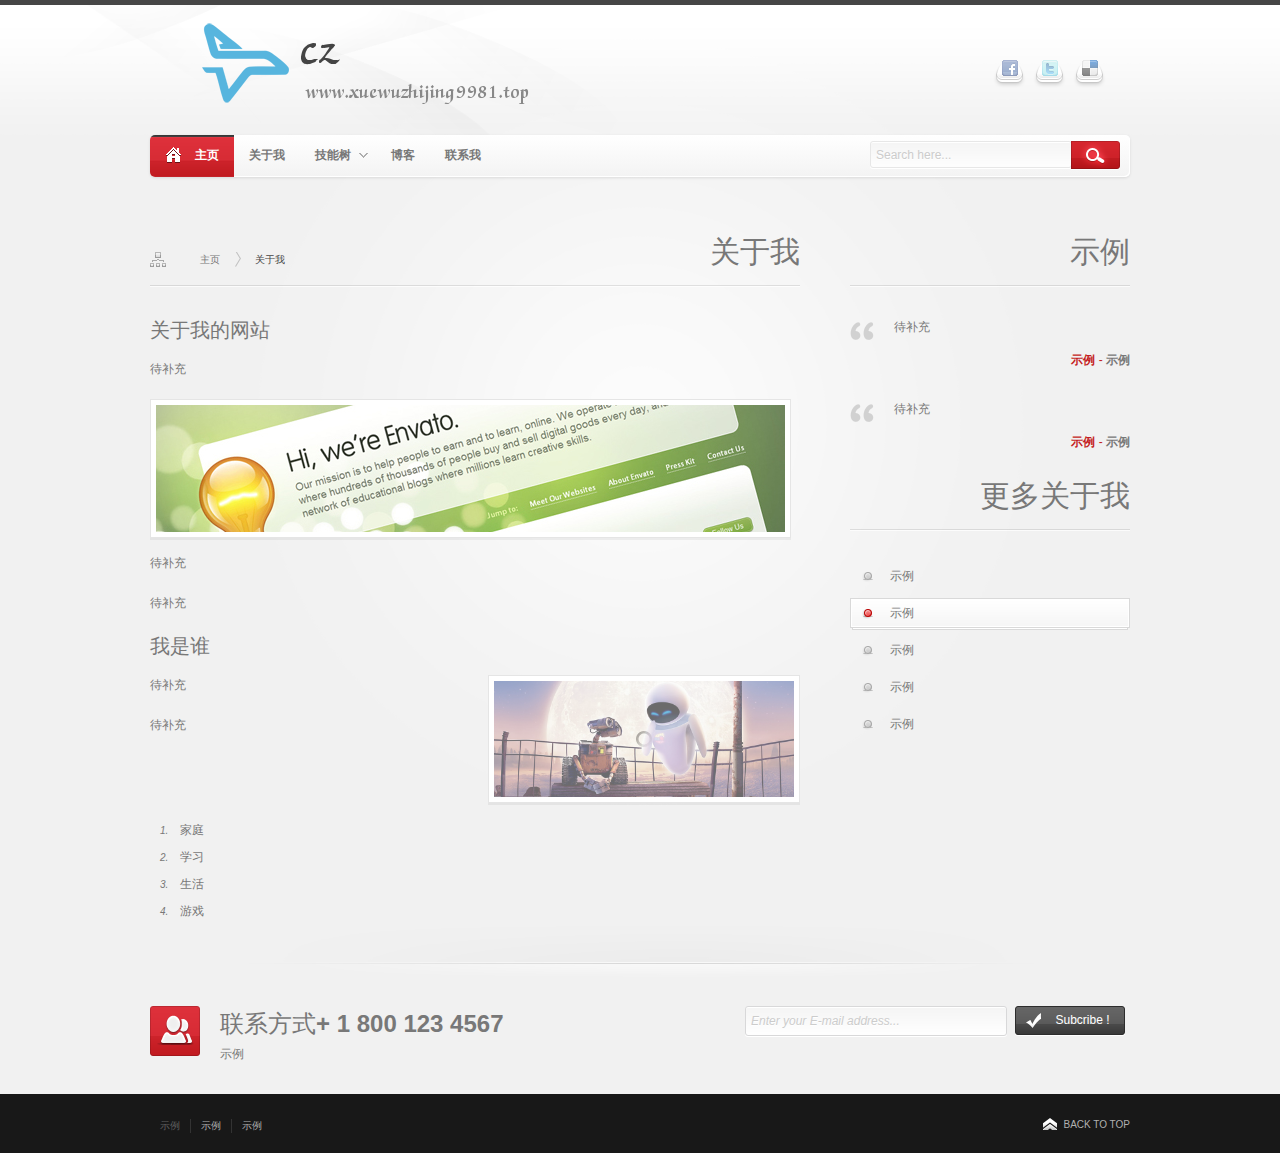
==== commit 1d13a9f6: "update" ====
--- a/HTML1/about.html
+++ b/HTML1/about.html
@@ -1 +1,239 @@
-<!DOCTYPE HTML PUBLIC "-//W3C//DTD HTML 4.01//EN" "http://www.w3.org/TR/html4/strict.dtd"><html><head><meta http-equiv="Content-Type" content="text/html;charset=utf-8"><title>Maxx</title><link rel="stylesheet" type="text/css" href="css/reset.css"><link rel="stylesheet" type="text/css" href="css/base.css"><link rel="stylesheet" type="text/css" href="css/tipTip.css"><link rel="stylesheet" type="text/css" href="css/short-code.css"><link rel="stylesheet" type="text/css" href="css/prettyPhoto.css"><link rel="stylesheet" type="text/css" href="css/css3.css"><link rel="stylesheet" type="text/css" href="css/slider.css"><script type="text/javascript" src="js/jquery-1.6.4.min.js"></script><script type="text/javascript" src="js/jquery.nivo.slider.js"></script><script type="text/javascript" src="http://cufon.shoqolate.com/js/cufon-yui.js?v=1.09i"></script><script type="text/javascript" src="js/TitilliumText.font.js"></script><script type="text/javascript" src="js/cufon-replace.js"></script><script type="text/javascript" src="js/scripts.js"></script><script type="text/javascript" src="js/custom.js"></script><script type="text/javascript" src="js/shortcode.js"></script><!--[if IE 7]><link rel="stylesheet" type="text/css" href="css/ie7.css"><![endif]--></head><body><!--Header--><div class="full-width-wrapper" id="header"><div class="full-width-wrapper" id="abstract-bg"><!--Banner--><div class="fixed-width-wrapper" id="banner"><a href="index.html" title="" class="logo"><img src="images/logo.png" alt="Maxx - The Modern HTML template"></a><ul class="social-network"><li><a href="#" title="Facebook"><img src="images/icons/facebook.png" alt=""></a></li><li><a href="#" title="Twitter"><img src="images/icons/twitter.png" alt=""></a></li><li><a href="#" title="Delicious"><img src="images/icons/delicious.png" alt=""></a></li></ul></div><!--/Banner--><!--Navigation + Search--><div class="fixed-width-wrapper border-radius-5px" id="navigation-bar"><div id="g-navigation"><ul class="simple-drop-down-menu"><li class="home-page border-radius-left-5px"><a href="index.html">Home</a></li><li class="current"><a href="about.html" title="">About us</a></li><li><a href="services.html" title="">Services</a><ul><li><a href="index.html" title="">Home Nivo Slider</a></li><li><a href="index-3d-slider.html" title="">Home 3D Piece Maker</a></li><li><a href="404.html" title="">404 page</a></li><li><a href="#" title="">Demo submenu</a><ul><li><a href="#" title="">Sub menu 1</a></li><li><a href="#" title="">Sub menu 2</a></li><li><a href="#" title="">Sub menu 3</a></li><li><a href="#" title="">Sub menu 4</a></li><li><a href="#" title="">Sub menu 5</a></li></ul></li><li><a href="services.html" title="">Our Services</a></ul></li><li><a href="portfolio.html" title="">Portfolio</a></li><li><a href="blog.html" title="">Blog</a><ul><li><a href="blog.html" title="">Blog post</a></li><li><a href="blog-detail.html" title="">Single posts</a></li><li><a href="full-width.html" title="">Full-Width</a></li><li><a href="short-code.html" title="">Shortcode</a></li></ul></li><li><a href="contact.html" title="">Contact us</a></li></ul></div><div id="g-search"><form action="" method="post"><div><input type="text" class="input-field border-radius-left-3px reset-text" value="Search here..."></div><div><button type="submit" title="Search" class="sprite"><em>Search</em></button></div></form></div></div><!--/Navigation + Search--></div></div><!--/Header--><!--Body content--><div class="full-width-wrapper"><div class="fixed-width-wrapper" id="body-content"><!--Content--><div id="content" class="float-left content-left"><div class="header-text"><ul id="breadcrumbs"><li><a href="#" title="">Home</a></li><li class="current"><a href="#" title="">About us</a></li></ul><h1 class="first-word double-color sp">About us</h1></div><div class="post entry-content"><h3 class="first-word">About Our Website !</h3><p>Lorem ipsum dolor sit amet, consectetur adipiscing elit. Vivamus nibh mi, commodo eu, pellentesque ut, blandit rutrum, ligula. Praesent ultricies urna a urna. Quisque massa. Cras ipsum diam, hendrerit id, accumsan sit amet, fermentum vel, dui.</p><a href="images/pix/about-1.jpg" class="preloading-light img-border clear" rel="prettyPhoto" title=""><img src="images/pix/about-1.jpg" alt="Lorem ipsum dolor si amet"></a><p>Nulla sagittis convallis arcu. Sed sed nunc. Curabitur consequat. Quisque metus enim, venenatis fermentum, mollis in, porta et, nibh. <a href="#" title="">Duis vulputate elit in elit</a>. Mauris dictum libero id justo. <strong>Fusce in est</strong>. Sed nec diam. Pellentesque habitant morbi tristique senectus et netus et malesuada fames ac turpis egestas. Quisque semper nibh eget nibh. Sed tempor. <strong>Fusce erat</strong>. porta et, nibh. Duis vulputate elit in elit. Mauris dictum libero id justo. Fusce in est. Sed nec diam.</p><p>�</p><h3 class="first-word">Who we are ?</h3><div class="img-border preloading-light align-right"><img src="images/pix/slide1.jpg" width="300" alt=""></div><p>Lorem ipsum dolor sit amet, consectetur adipiscing elit. Vivamus nibh mi, commodo eu, pellentesque ut, blandit rutrum, ligula. Praesent ultricies urna a urna. </p><p>Quisque massa. Cras ipsum diam, hendrerit id, accumsan sit amet, fermentum vel, dui.. <a href="#" title="">Duis vulputate elit in elit</a>. Mauris dictum libero id justo. Fusce in est. <strong>Sed nec diam.</strong> Pellentesque habitant morbi tristique senectus et netus et malesuada fames ac turpis egestas.</p><ul class="list point"><li><a href="#" title=""><em>1.</em>Lorem ipsum dolor sit amet, consectetur</a></li><li><a href="#" title=""><em>2.</em>Donec ligula mauris</a></li><li><a href="#" title=""><em>3.</em>Aenean sed</a></li><li><a href="#" title=""><em>4.</em>Nullam ven tincidunt dolor</a></li><li><a href="#" title=""><em>5.</em>Lorem ipsum dolor</a></li></ul></div></div><!--/Content--><!--Sidebar--><div id="sidebar" class="float-right"><!--box--><div class="box"><h1 class="first-word double-color sp">What they say ?</h1><ul class="list quote"><li><span class="quote"></span><p>"Lorem ipsum dolor sit amet, consectetur adipiscing elit. Donec consectetur, nibh ut feugiat placerat, orci lacus accumsan erat, eget porttitor arcu velit a lacus."</p><a href="#"><strong>John Doe</strong> - <b>MaxxD Co.,Ltd</b></a></li><li><span class="quote"></span><p>"Lorem ipsum dolor sit amet, consectetur adipiscing elit. Donec consectetur, nibh ut feugiat placerat, orci lacus accumsan erat, eget porttitor arcu velit a lacus."</p><a href="#"><strong>John Doe</strong> - <b>MaxxD Co.,Ltd</b></a></li></ul></div><!--/box--><!--box--><div class="box"><h1 class="first-word double-color sp">More About Us</h1><ul class="list cat"><li><a href="#" title="">Lorem ipsum dolor sit amet consectetur </a></li><li class="current"><a href="#" title="">Praesent ultricies urna a urna</a></li><li><a href="#" title="">Quisque metus enim, venenatis</a></li><li><a href="#" title="">Nullam ven tincidunt dolor consectetur </a></li><li><a href="#" title="">Lorem ipsum dolor sit amet consectetur </a></li></ul></div><!--/box--></div><!--/Sidebar--><!--Get in touch--><div id="get-in-touch" class="fixed-width-wrapper"><div class="via-phone-number float-left"><a class="icon sprite float-left" title="Keep in touch with us">Keep in touch with us</a><h2>We can Help You. Call Us <strong>+ 1 800 123 4567</strong></h2><span>Keep in touch with our news and receive FREE THEMES</span></div><div class="via-email float-right"><form action="" method="post"><div><input class="input-field border-radius-3px reset-text float-left" value="Enter your E-mail address..."></div><div><button type="submit" class="black border-radius-3px float-right"><em class="sprite"></em>Subcribe !</button></div></form></div></div><!--/Get in touch--></div></div><div class="full-width-wrapper" id="footer-wrapper"><div class="fixed-width-wrapper" id="footer-content"><div class="three-column"><div class="block"><h3 class="first-word">Twitter feed</h3><div class="content"><ul class="list tweet"><li><p>Lorem ipsum dolor sit amet, consectetur adipiscing elit. <a href="#" title="">http://t.co/E6xdfOBL</a></p><em>about 18 hours ago</em></li><li><p>Sed tempus bibendum risus, nec dignissim sem vestibulum ut <a href="#" title="">http://t.co/E6xdfOBL</a></p><em>about 18 hours ago</em></li><li><p>Donec ligula mauris, vehicula quis feugiat at Themeforest <a href="#" title="">http://t.co/E6xdfOBL</a></p><em>about 18 hours ago</em></li></ul></div></div><div class="block"><h3 class="first-word">Flickr Gallery</h3><div class="content"><ul class="flick-gallery overflow-hidden"><li><a href="images/pix/tricircle.jpg" rel="prettyPhoto[flick]" class="preloading-dark" title=""><img src="images/pix/flick-img1.png" alt="Tricircle Logo Template" ></a></li><li><a href="images/pix/box.jpg" rel="prettyPhoto[flick]" class="preloading-dark" title=""><img src="images/pix/flick-img2.png" alt="3D Box Mock-up" ></a></li><li><a href="images/pix/coffee.jpg" rel="prettyPhoto[flick]" class="preloading-dark" title=""><img src="images/pix/flick-img3.png" alt="Coffee Cream Logo Template" ></a></li><li><a href="images/pix/station.jpg" rel="prettyPhoto[flick]" class="preloading-dark" title=""><img src="images/pix/flick-img4.png" alt="Professional 3D Stationery Mock-up" ></a></li><li><a href="images/pix/Cocktail.jpg" rel="prettyPhoto[flick]" class="preloading-dark" title=""><img src="images/pix/flick-img5.png" alt="Cocktail Logo Template" ></a></li><li><a href="images/pix/trifold.jpg" rel="prettyPhoto[flick]" class="preloading-dark" title=""><img src="images/pix/flick-img6.png" alt="Trifold 3D Mock-up" ></a></li></ul></div></div><div class="block"><h3 class="first-word">Latest News from blog</h3><div class="content"><ul class="latest-news list"><li><div class="calendar black"><h1>30</h1><span>Mar</span></div><a href="#" title=""><strong>The top 5 best free font Mar 2011</strong></a><p>Aliquam congue ferme ntum nisl auris accumsan nullavel diam. Sed in lacus ut enim adipis.</p></li><li><div class="calendar black"><h1>30</h1><span>Mar</span></div><a href="#" title=""><strong>The top 5 best free font Mar 2011</strong></a><p>Aliquam congue ferme ntum nisl auris accumsan nullavel diam. Sed in lacus ut enim adipis.</p></li></ul><a href="#" class="link view-all" title="">View all news</a></div></div></div></div></div><!--/Body content--><!--Footer Extra--><div class="full-width-wrapper" id="footer-extra-wrapper"><div class="fixed-width-wrapper"><div id="copyright"><a href="#" class="logo float-left" title=""><img src="images/logo-footer.png" alt=""></a><ul><li>(c) 2011 Allright reservred </li><li><a href="#" title="">Privacy Policy</a></li><li><a href="#" title="">Terms and Conditions</a></li></ul><a href="#" class="back-to-top sprite" title="Back to top">Back to top</a></div></div></div><!--/Footer Extra--></body></html>+<!DOCTYPE HTML PUBLIC "-//W3C//DTD HTML 4.01//EN" "http://www.w3.org/TR/html4/strict.dtd">
+<html>
+<head>
+<meta http-equiv="Content-Type" content="text/html;charset=utf-8">
+<title>学无止境9981</title>
+<link rel="stylesheet" type="text/css" href="css/reset.css">
+<link rel="stylesheet" type="text/css" href="css/base.css">
+<link rel="stylesheet" type="text/css" href="css/tipTip.css">
+<link rel="stylesheet" type="text/css" href="css/short-code.css">
+<link rel="stylesheet" type="text/css" href="css/prettyPhoto.css">
+<link rel="stylesheet" type="text/css" href="css/css3.css">
+<link rel="stylesheet" type="text/css" href="css/slider.css">
+<script type="text/javascript" src="js/jquery-1.6.4.min.js"></script>
+<script type="text/javascript" src="js/jquery.nivo.slider.js"></script>
+<script type="text/javascript"
+	src="http://cufon.shoqolate.com/js/cufon-yui.js?v=1.09i"></script>
+<script type="text/javascript" src="js/TitilliumText.font.js"></script>
+<script type="text/javascript" src="js/cufon-replace.js"></script>
+<script type="text/javascript" src="js/scripts.js"></script>
+<script type="text/javascript" src="js/custom.js"></script>
+<script type="text/javascript" src="js/shortcode.js"></script>
+<!--[if IE 7]><link rel="stylesheet" type="text/css" href="css/ie7.css"><![endif]-->
+</head>
+<body>
+	<!--Header-->
+	<div class="full-width-wrapper" id="header">
+		<div class="full-width-wrapper" id="abstract-bg">
+			<!--Banner-->
+			<div class="fixed-width-wrapper" id="banner">
+				<a href="index.html" title="" class="logo"><img
+					src="images/logo.png" alt="Maxx - The Modern HTML template"></a>
+				<ul class="social-network">
+					<li><a href="#" title="Facebook"><img
+							src="images/icons/facebook.png" alt=""></a></li>
+					<li><a href="#" title="Twitter"><img
+							src="images/icons/twitter.png" alt=""></a></li>
+					<li><a href="#" title="Delicious"><img
+							src="images/icons/delicious.png" alt=""></a></li>
+				</ul>
+			</div>
+			<!--/Banner-->
+			<!--Navigation + Search-->
+			<div class="fixed-width-wrapper border-radius-5px"
+				id="navigation-bar">
+				<div id="g-navigation">
+					<ul class="simple-drop-down-menu">
+						<li class="home-page current border-radius-left-5px"><a
+							href="index.html" title=""> 主页 </a></li>
+						<li><a href="about.html" title=""> 关于我 </a></li>
+						<li><a href="services.html" title=""> 技能树</a>
+							<ul>
+								<li><a href="#" title="">基础通识 </a>
+									<ul>
+										<li><a href="#" title="">大学语文</a></li>
+										<li><a href="#" title="">大学英语</a></li>
+										<li><a href="#" title="">形式与政治</a></li>
+										<li><a href="#" title="">中国近代史纲要</a></li>
+										<li><a href="#" title="">马克思主义基本原理概要</a></li>
+										<li><a href="#" title="">思想道德修养与法律基础</a></li>
+										<li><a href="#" title="">毛泽东思想与中国特色社会主义理论体系概论</a></li>
+										<li><a href="#" title="">高等数学</a></li>
+										<li><a href="#" title="">线性代数</a></li>
+										<li><a href="#" title="">普通物理</a></li>
+										<li><a href="#" title="">力热实验</a></li>
+										<li><a href="#" title="">电磁学实验</a></li>
+										<li><a href="#" title="">光学实验</a></li>
+										<li><a href="#" title="">体育</a></li>
+										
+									</ul>
+								</li>
+								<li><a href="#" title="">专业通识理论与实践</a>
+									<ul>
+										<li><a href="#" title="">c语言程序设计</a></li>
+										<li><a href="#" title="">汇编语言</a></li>
+										<li><a href="#" title="">离散数学</a></li>
+										<li><a href="#" title="">数据结构</a></li>
+										<li><a href="#" title="">数字逻辑电路</a></li>
+										<li><a href="#" title="">计算机组成原理</a></li>
+										<li><a href="#" title="">操作系统</a></li>
+										<li><a href="#" title="">c++程序设计</a></li>
+										<li><a href="#" title="">电路与电子技术基础</a></li>
+										<li><a href="#" title="">计算机导论</a></li>
+										<li><a href="#" title="">计算机基础课程设计</a></li>
+										<li><a href="#" title="">计算机网络</a></li>
+										<li><a href="#" title="">软件工程</a></li>
+										<li><a href="#" title="">JAVA语言程序设计</a></li>
+										<li><a href="#" title="">数据库系统原理</a></li>
+										<li><a href="#" title="">编译原理</a></li>
+										<li><a href="#" title="">概率论与数理统计</a></li>
+										<li><a href="#" title="">算法设计与分析</a></li>
+										<li><a href="#" title="">计算机体系结构</a></li>
+										<li><a href="#" title="">数值分析</a></li>
+										<li><a href="#" title="">接口与通信</a></li>
+									</ul>
+								</li>
+								<li><a href="#" title="">专业进阶</a>
+									<ul>
+										<li><a href="#" title="">人工智能导论</a></li>
+										<li><a href="#" title="">web数据库技术</a></li>
+										<li><a href="#" title="">物联网及安全</a></li>
+										<li><a href="#" title="">云计算与大数据</a></li>
+										<li><a href="#" title="">电子商务原理</a></li>
+										<li><a href="#" title="">证券投资</a></li>
+										<li><a href="#" title="">linux嵌入式开发</a></li>
+										<li><a href="#" title="">JavaEE编程思想</a></li>
+									</ul>
+								</li>
+							</ul>
+						</li>
+						<li><a href="blog.html" title=""> 博客 </a></li>
+						<li><a href="contact.html" title=""> 联系我 </a></li>
+					</ul>
+				</div>
+				<div id="g-search">
+					<form action="" method="post">
+						<div>
+							<input type="text"
+								class="input-field border-radius-left-3px reset-text"
+								value="Search here...">
+						</div>
+						<div>
+							<button type="submit" title="Search" class="sprite">
+								<em>Search</em>
+							</button>
+						</div>
+					</form>
+				</div>
+			</div>
+			<!--/Navigation + Search-->
+		</div>
+	</div>
+	<!--/Header-->
+	<!--Body content-->
+	<div class="full-width-wrapper">
+		<div class="fixed-width-wrapper" id="body-content">
+			<!--Content-->
+			<div id="content" class="float-left content-left">
+				<div class="header-text">
+					<ul id="breadcrumbs">
+						<li><a href="#" title="">主页</a></li>
+						<li class="current"><a href="#" title="">关于我</a></li>
+					</ul>
+					<h1 class="first-word double-color sp">关于我</h1>
+				</div>
+				<div class="post entry-content">
+					<h3 class="first-word">关于我的网站</h3>
+					<p>待补充</p>
+					<a href="images/pix/about-1.jpg"
+						class="preloading-light img-border clear" rel="prettyPhoto"
+						title=""><img src="images/pix/about-1.jpg"
+						alt="Lorem ipsum dolor si amet"></a>
+					<p>待补充</p>
+					<p>待补充</p>
+					<h3 class="first-word">我是谁</h3>
+					<div class="img-border preloading-light align-right">
+						<img src="images/pix/slide1.jpg" width="300" alt="">
+					</div>
+					<p>待补充</p>
+					<p>待补充</p>
+					<ul class="list point">
+						<li><a href="#" title=""><em>1.</em>家庭</a></li>
+						<li><a href="#" title=""><em>2.</em>学习</a></li>
+						<li><a href="#" title=""><em>3.</em>生活</a></li>
+						<li><a href="#" title=""><em>4.</em>游戏</a></li>
+					</ul>
+				</div>
+			</div>
+			<!--/Content-->
+			<!--Sidebar-->
+			<div id="sidebar" class="float-right">
+				<!--box-->
+				<div class="box">
+					<h1 class="first-word double-color sp">示例</h1>
+					<ul class="list quote">
+						<li><span class="quote"></span>
+							<p>待补充</p> <a href="#"><strong>示例</strong> - <b>示例</b></a></li>
+						<li><span class="quote"></span>
+							<p>待补充</p> <a href="#"><strong>示例</strong> - <b>示例</b></a></li>
+					</ul>
+				</div>
+				<!--/box-->
+				<!--box-->
+				<div class="box">
+					<h1 class="first-word double-color sp">更多关于我</h1>
+					<ul class="list cat">
+						<li><a href="#" title="">示例 </a></li>
+						<li class="current"><a href="#" title="">示例</a></li>
+						<li><a href="#" title="">示例</a></li>
+						<li><a href="#" title="">示例 </a></li>
+						<li><a href="#" title="">示例 </a></li>
+					</ul>
+				</div>
+				<!--/box-->
+			</div>
+			<!--/Sidebar-->
+			<!--Get in touch-->
+			<div id="get-in-touch" class="fixed-width-wrapper">
+				<div class="via-phone-number float-left">
+					<a class="icon sprite float-left" title="Keep in touch with us">保持联系</a>
+					<h2>
+						联系方式<strong>+ 1 800 123 4567</strong>
+					</h2>
+					<span>示例</span>
+				</div>
+				<div class="via-email float-right">
+					<form action="" method="post">
+						<div>
+							<input
+								class="input-field border-radius-3px reset-text float-left"
+								value="Enter your E-mail address...">
+						</div>
+						<div>
+							<button type="submit" class="black border-radius-3px float-right">
+								<em class="sprite"></em>Subcribe !
+							</button>
+						</div>
+					</form>
+				</div>
+			</div>
+			<!--/Get in touch-->
+		</div>
+	</div>
+	<!--Footer Extra-->
+	<div class="full-width-wrapper" id="footer-extra-wrapper">
+		<div class="fixed-width-wrapper">
+			<div id="copyright">
+				<ul>
+					<li>示例</li>
+					<li><a href="#" title="">示例</a></li>
+					<li><a href="#" title="">示例</a></li>
+				</ul>
+				<a href="#" class="back-to-top sprite" title="Back to top">Back
+					to top</a>
+			</div>
+		</div>
+	</div>
+	<!--/Footer Extra-->
+</body>
+</html>